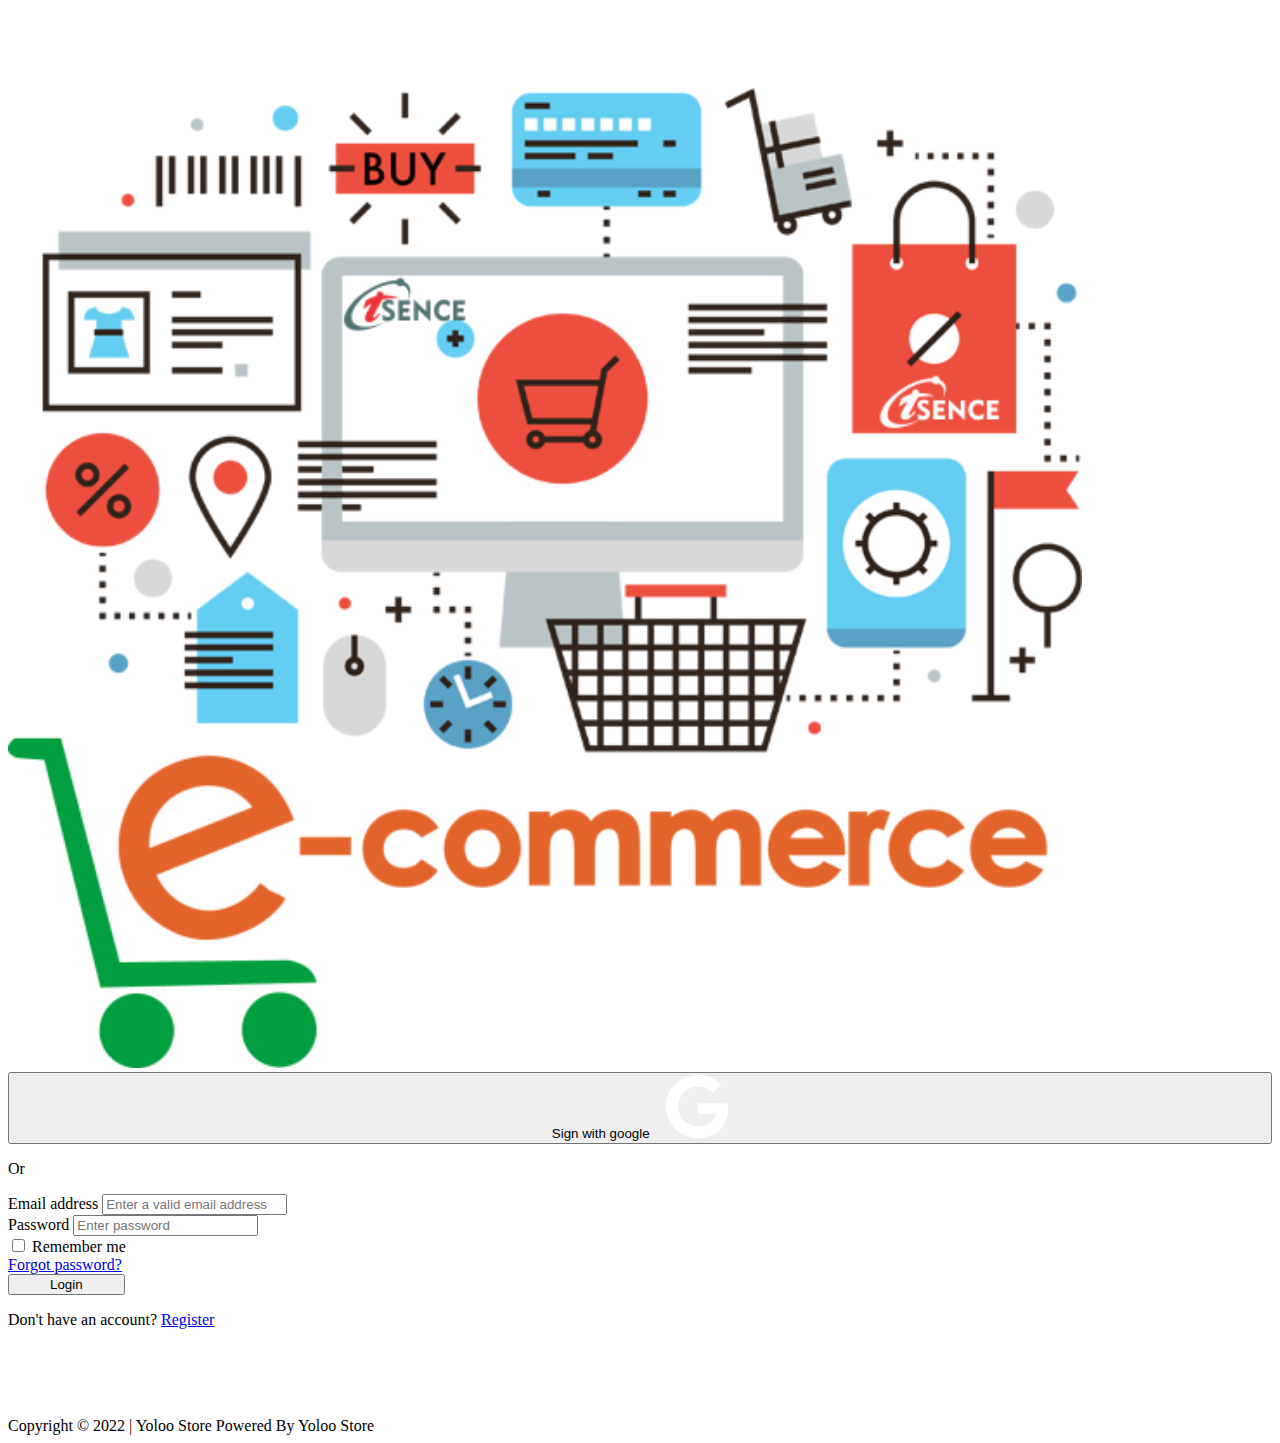
==== login page/index.html @ 656aa302 "Rename index.HTML to index.html" ====
<!doctype html>
<html lang="en">
  <head>

    <meta charset="utf-8">
    <meta name="viewport" content="width=device-width, initial-scale=1">
    <link rel="stylesheet" href="LOGIN PAGE.css">

    <link href="https://cdn.jsdelivr.net/npm/bootstrap@5.0.2/dist/css/bootstrap.min.css" rel="stylesheet" integrity="sha384-EVSTQN3/azprG1Anm3QDgpJLIm9Nao0Yz1ztcQTwFspd3yD65VohhpuuCOmLASjC" crossorigin="anonymous">

    <title>LOGIN PAGE</title>
  </head>

  <body>
    <section class="vh-100">
        <div class="container-fluid h-custom">
          <div id= center class="row d-flex justify-content-center align-items-center h-100">
            <div class="col-md-9 col-lg-6 col-xl-5">
              <img id=logo src="kindpng_2484394.png" class="img-fluid"
                alt="Sample image">
            </div>
            <div class="col-md-8 col-lg-6 col-xl-4 offset-xl-1">
              <form id="form">
                <div class="d-flex flex-row align-items-center justify-content-center justify-content-lg-start">
                  
                  <button type="button" id= button1 class="btn btn-primary btn-floating mx-1 bg-dark border border-dark">
                    <i class="fab fa-google-f"></i>
                    <T>Sign with google</T> <img id="google" src="SeekPng.com_google-photos-png_7887426.png" alt="Italian Trulli">

                  </button>
      
                  
                  
                </div>
      
                <div class="divider d-flex align-items-center my-4 justify-content-center">
                  <p class="text-center fw-bold mx-3 mb-0">Or</p>
                </div>
      
                <!-- Email input -->
                <div class="form-outline mb-4">
                  <label class="form-label" for="form3Example3">Email address</label>
                  <input type="email" id="form3Example3" class="form-control form-control-lg"
                    placeholder="Enter a valid email address" />
                  
                </div>
      
                <!-- Password input -->
                <div class="form-outline mb-3">
                  <label class="form-label" for="form3Example4">Password</label>
                  <input type="password" id="form3Example4" class="form-control form-control-lg"
                    placeholder="Enter password" />
                  
                </div>
      
                <div class="d-flex justify-content-between align-items-center">
                  <!-- Checkbox -->
                  <div class="form-check mb-0">
                    <input class="form-check-input me-2" type="checkbox" value="" id="form2Example3" />
                    <label class="form-check-label" for="form2Example3">
                      Remember me
                    </label>
                  </div>
                  <a href="#!" class="text-body">Forgot password?</a>
                </div>
      
                <div class="text-center text-lg-start mt-4 pt-2">
                  <button type="button" class="btn btn-primary btn-dark"
                    style="padding-left: 2.5rem; padding-right: 2.5rem;">Login</button>
                  <p class="small fw-bold mt-2 pt-1 mb-0">Don't have an account? <a href="#!"
                      class="link-danger">Register</a></p>
                </div>
      
              </form>
            </div>
          </div>
        </div>
        <div id= footer class="d-flex flex-column flex-md-row text-center text-md-start justify-content-between py-4 px-4 px-xl-5 bg-dark">
          <!-- Copyright -->
          <div class="text-white mb-3 mb-md-0">
            Copyright © 2022 | Yoloo Store Powered By Yoloo Store
          </div>
          <!-- Copyright -->
      
         
        </div>
      </section>
    

   


    <script src="https://cdn.jsdelivr.net/npm/bootstrap@5.0.2/dist/js/bootstrap.bundle.min.js" integrity="sha384-MrcW6ZMFYlzcLA8Nl+NtUVF0sA7MsXsP1UyJoMp4YLEuNSfAP+JcXn/tWtIaxVXM" crossorigin="anonymous"></script>
  
  </body>
</html>
---- login page/LOGIN PAGE.css ----
#center{
    margin: 7% 0%;
}
#footer{
    position: relative;
    top: 11%;
    
}

#button1{
     width: 100%;


}
#google{
    height: auto;
    width: 5%;
    margin-left: 1%;
}
#logo{
    height: auto;
    width: 85%;
}
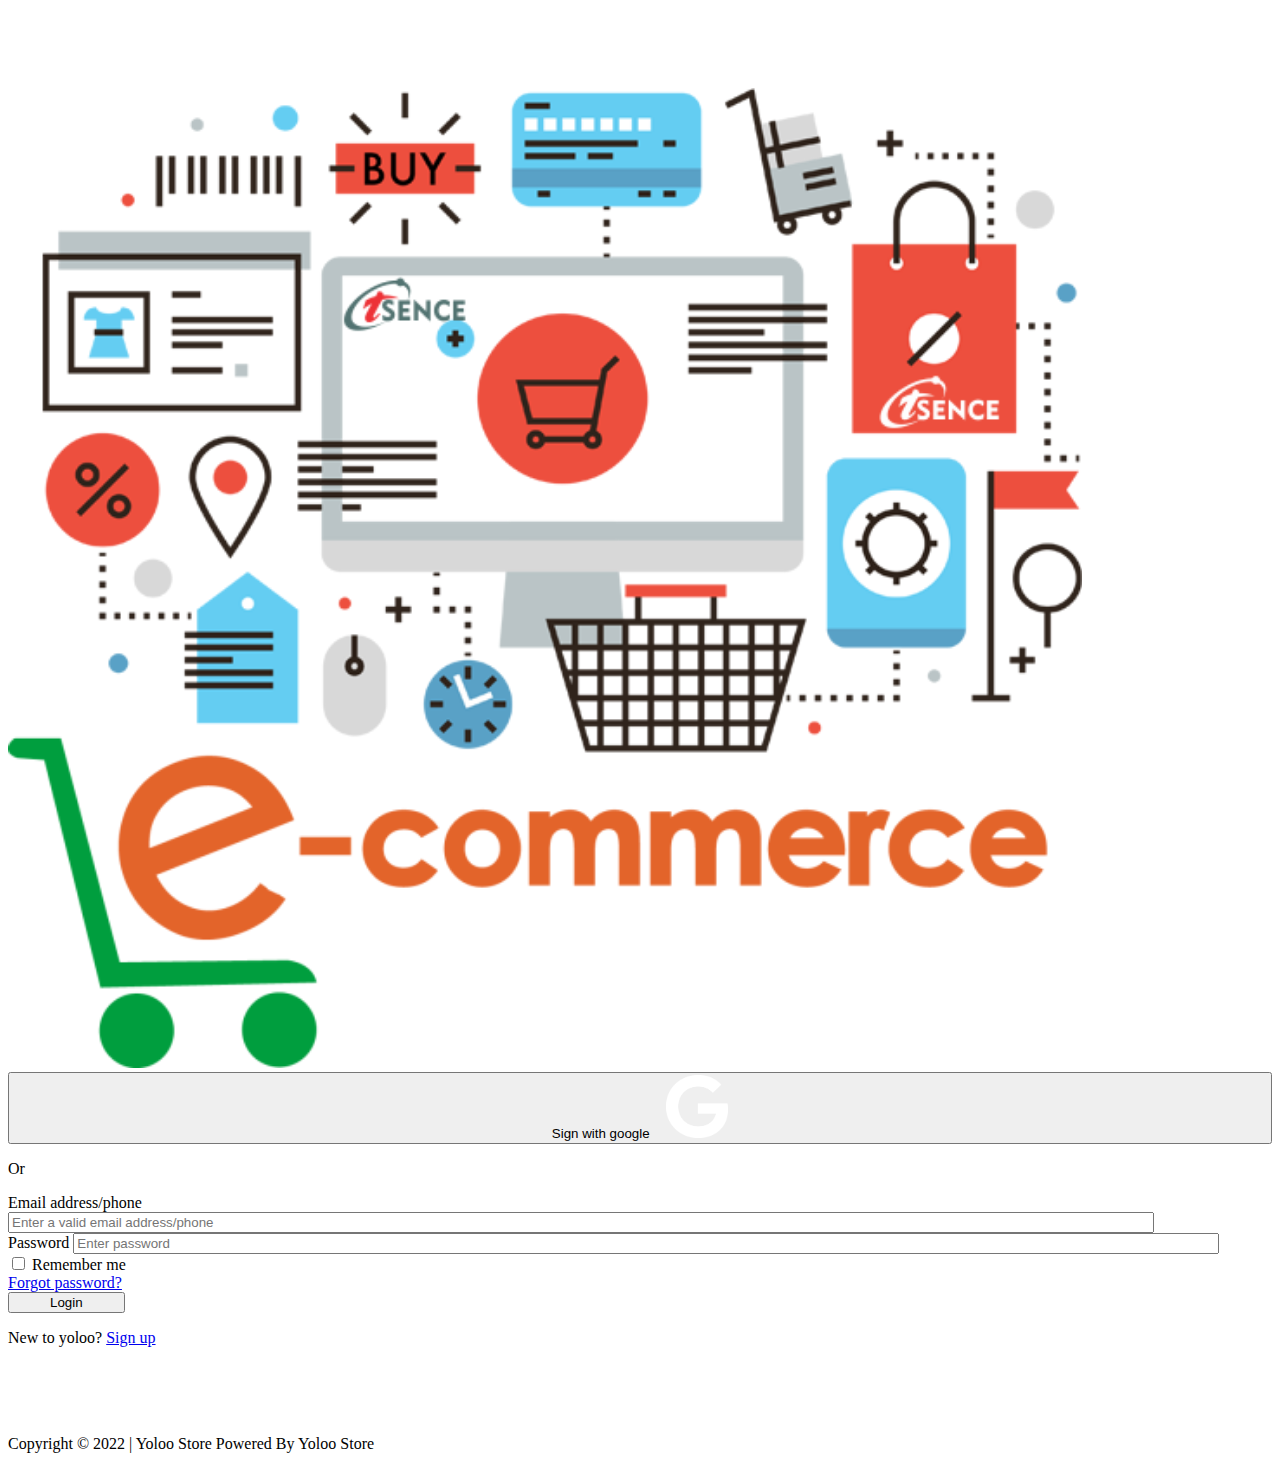
==== commit b3fa7de3: "Merge branch 'master' of github.com:shubham9069/login-page-" ====
--- a/login page/index.html
+++ b/login page/index.html
@@ -38,17 +38,17 @@
                 </div>
       
                 <!-- Email input -->
-                <div class="form-outline mb-4">
-                  <label class="form-label" for="form3Example3">Email address</label>
-                  <input type="email" id="form3Example3" class="form-control form-control-lg"
-                    placeholder="Enter a valid email address" />
+                <div class=" d-block form-outline mb-4">
+                  <label class="form-label" for="form3Example3">Email address/phone</label>
+                  <input type="email" id="form3Example3" class="d-inline form-control form-control-lg"
+                    placeholder="Enter a valid email address/phone" />
                   
                 </div>
       
                 <!-- Password input -->
-                <div class="form-outline mb-3">
+                <div class="d-block form-outline mb-3">
                   <label class="form-label" for="form3Example4">Password</label>
-                  <input type="password" id="form3Example4" class="form-control form-control-lg"
+                  <input type="password" id="form3Example4" class=" d-inline form-control form-control-lg"
                     placeholder="Enter password" />
                   
                 </div>
@@ -61,14 +61,14 @@
                       Remember me
                     </label>
                   </div>
-                  <a href="#!" class="text-body">Forgot password?</a>
+                  <a href="#!" title="ajajajajajajajjjajajjajajajajaajajjajajajajaaj" class="text-body">Forgot password?</a>
                 </div>
       
                 <div class="text-center text-lg-start mt-4 pt-2">
                   <button type="button" class="btn btn-primary btn-dark"
                     style="padding-left: 2.5rem; padding-right: 2.5rem;">Login</button>
-                  <p class="small fw-bold mt-2 pt-1 mb-0">Don't have an account? <a href="#!"
-                      class="link-danger">Register</a></p>
+                  <p class="small fw-bold mt-2 pt-1 mb-0">New  to yoloo? <a href="#!"
+                      class="link-danger">Sign up</a></p>
                 </div>
       
               </form>
--- a/login page/LOGIN PAGE.css
+++ b/login page/LOGIN PAGE.css
@@ -21,5 +21,18 @@
     height: auto;
     width: 85%;
 }
+#togglePassword{
+
+    cursor: pointer;
+    z-index: 2;
+    
+}
+#form3Example3{
+width: 90%;
+}
+#form3Example4{
+width: 90%;
+    
+}
 
 
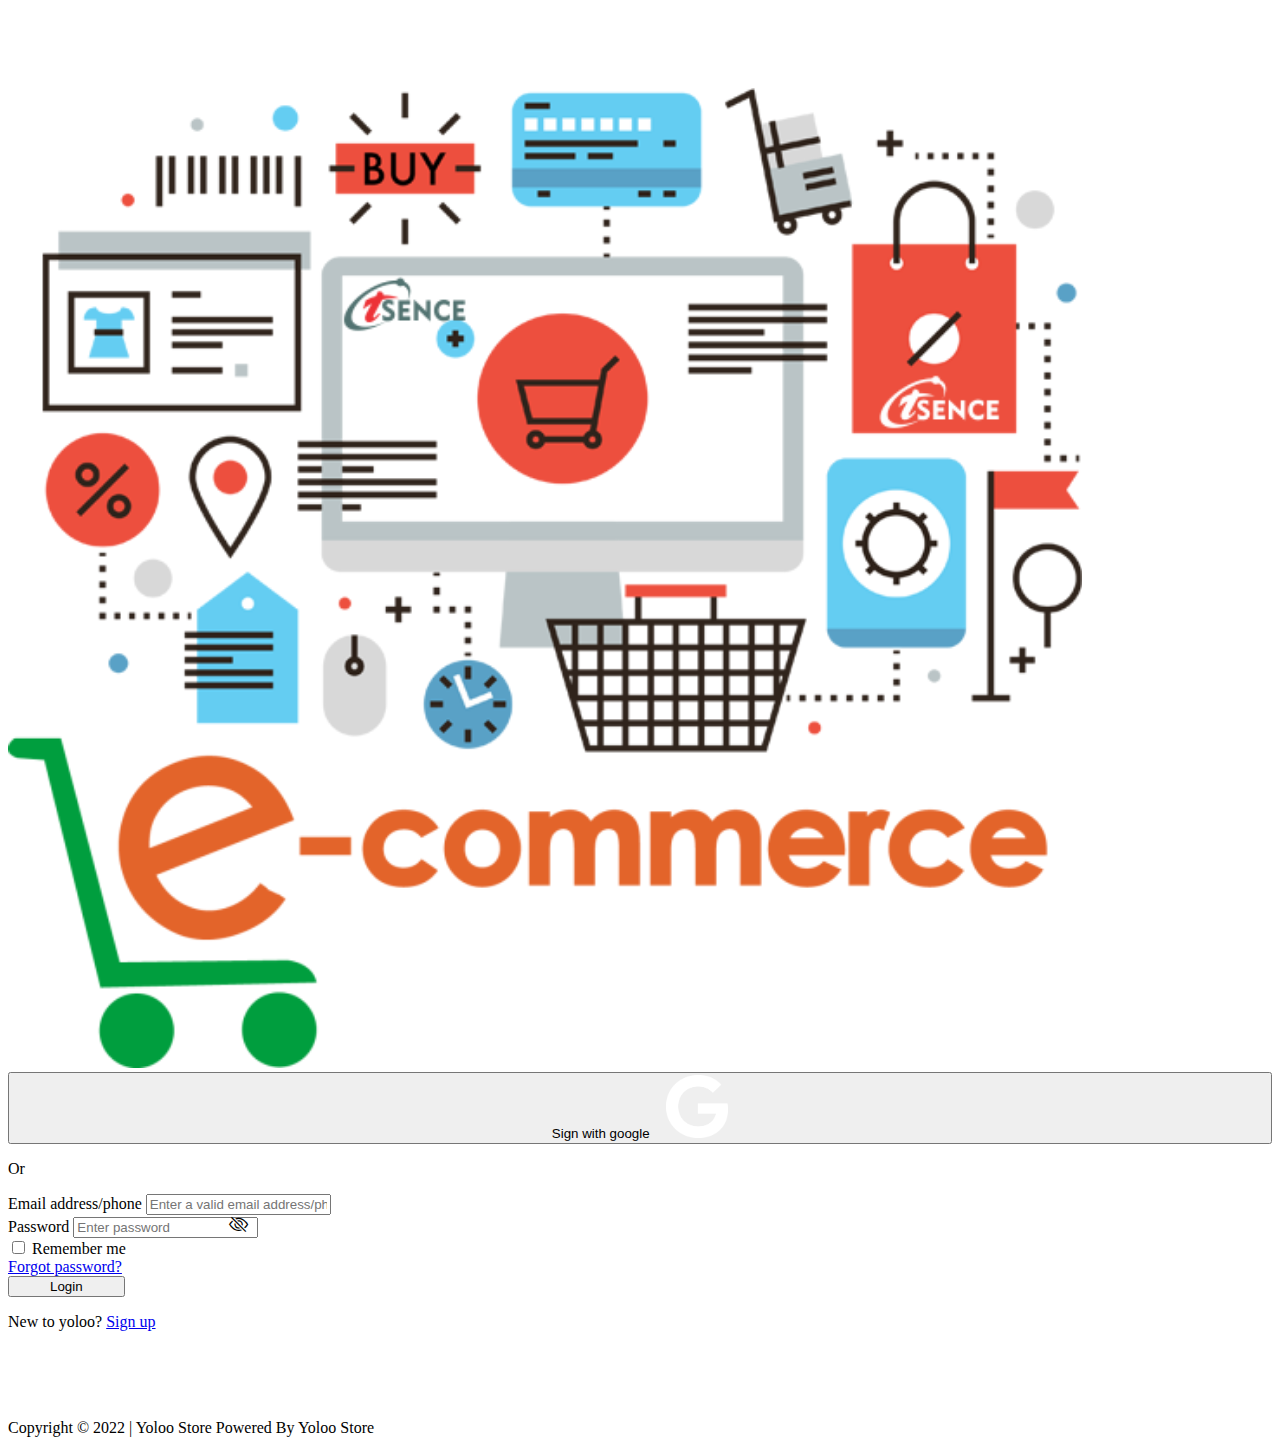
==== commit cfdce6e5: "secound" ====
--- a/login page/index.html
+++ b/login page/index.html
@@ -5,6 +5,8 @@
     <meta charset="utf-8">
     <meta name="viewport" content="width=device-width, initial-scale=1">
     <link rel="stylesheet" href="LOGIN PAGE.css">
+    <link rel="stylesheet" href="https://cdn.jsdelivr.net/npm/bootstrap-icons@1.3.0/font/bootstrap-icons.css" />
+    <link rel="stylesheet" href="css/style.css" />
 
     <link href="https://cdn.jsdelivr.net/npm/bootstrap@5.0.2/dist/css/bootstrap.min.css" rel="stylesheet" integrity="sha384-EVSTQN3/azprG1Anm3QDgpJLIm9Nao0Yz1ztcQTwFspd3yD65VohhpuuCOmLASjC" crossorigin="anonymous">
 
@@ -50,6 +52,8 @@
                   <label class="form-label" for="form3Example4">Password</label>
                   <input type="password" id="form3Example4" class=" d-inline form-control form-control-lg"
                     placeholder="Enter password" />
+                    <i class="bi bi-eye-slash" id="togglePassword"></i>
+
                   
                 </div>
       
--- a/login page/LOGIN PAGE.css
+++ b/login page/LOGIN PAGE.css
@@ -25,14 +25,9 @@
 
     cursor: pointer;
     z-index: 2;
-    
-}
-#form3Example3{
-width: 90%;
-}
-#form3Example4{
-width: 90%;
-    
+    margin-left: -33px;
+    font-size: 1.2rem;
 }
 
 
+
